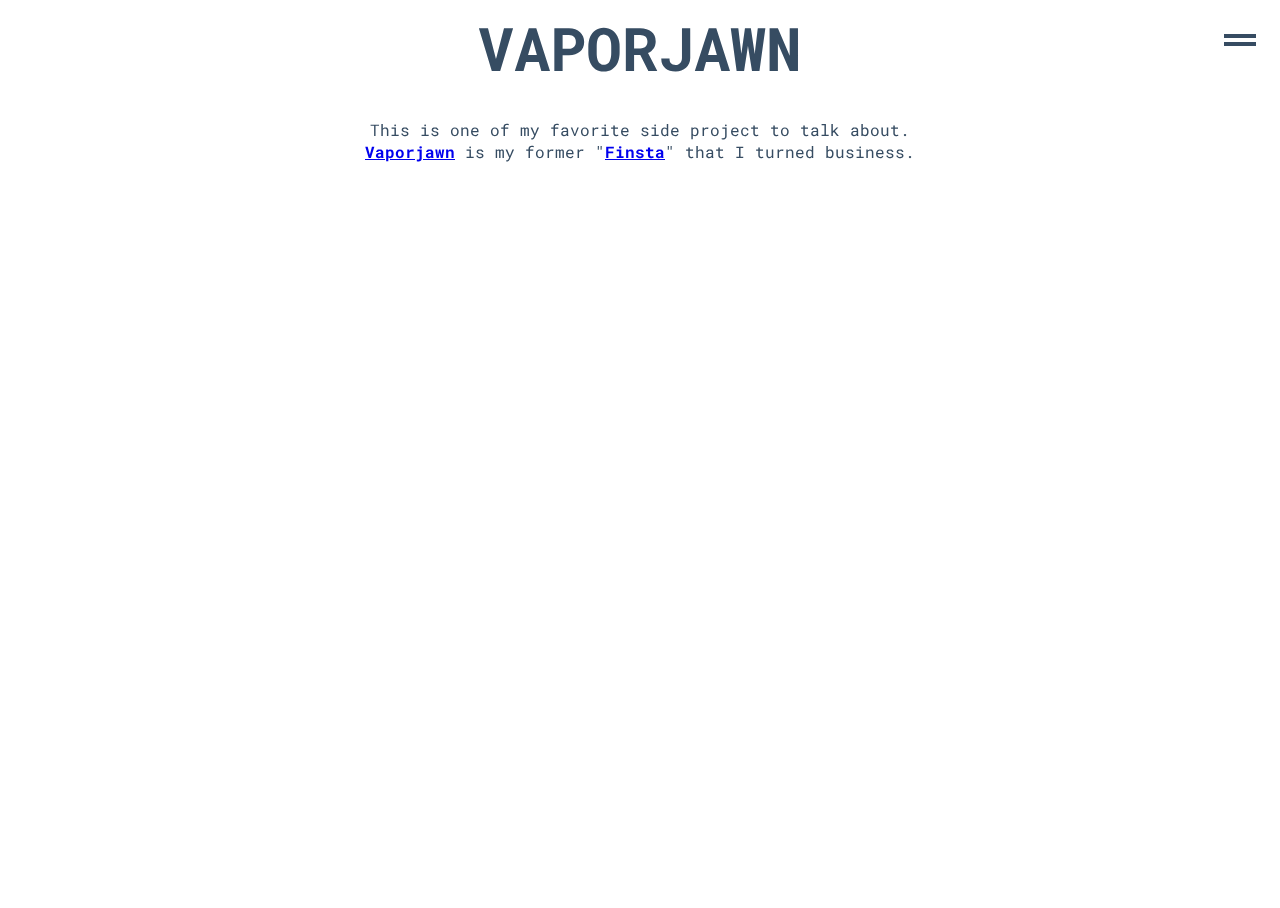
==== index.html @ baebf27e "initial changes" ====
<!DOCTYPE html>
<html>
    <head>
        <meta charset="utf-8">
        <title>VAPORJAWN</title>
        <meta name="description" content="Victor Williams Website. Also known as Vaporjawn">
        <meta name="keywords" content="Victor Williams,Victor,Williams,web,designer,developer,software,engineer,Temple University,SSBM,Vaporjawn,vaporglow">

        <!-- CSS Files -->
        <link rel="stylesheet" type="text/css" href="./CSS/video.css">
        <link rel="stylesheet" type="text/css" href="./CSS/main.css">
        <link rel="stylesheet" type="text/css" href="./CSS/navbar.css">
        <!-- JavaScript Files -->
        <script src="https://stackpath.bootstrapcdn.com/bootstrap/4.5.0/js/bootstrap.min.js"></script> 
        <script src="./JS/main.js"></script>
        <script>initBackground();</script>
        <!-- Icons (dead game lol)-->
        <link rel="apple-touch-icon" sizes="180x180" href="./assets/icons/apple-touch-icon.png">
        <link rel="icon" type="image/png" sizes="32x32" href="./assets/icons/favicon-32x32.png">
        <link rel="icon" type="image/png" sizes="16x16" href="./assets/icons/favicon-16x16.png">
        <link rel="manifest" href="./assets/icons/site.webmanifest">

    </head>
    <input type="checkbox" id="main-navigation-toggle" class="btn btn--close" title="Toggle main navigation" />
    <label for="main-navigation-toggle">
      <span></span>
    </label>
    <!-- NAVBAR -->
    <nav id="main-navigation" class="nav-main">
      <ul class="menu">
        <li class="menu__item">
          <a class="menu__link" href="#0">Home</a>
        </li>
        <li class="menu__item">
          <a class="menu__link" href="#0">About</a>
        </li>
        <li class="menu__item">
          <a class="menu__link" href="#0">Clients</a>
          <ul class="submenu">
            <li class="menu__item">
              <a class="menu__link" href="#0">Burger King</a>
            </li>
            <li class="menu__item">
              <a class="menu__link" href="#0">Southwest Airlines</a>
            </li>
            <li class="menu__item">
              <a class="menu__link" href="#0">Levi Strauss</a>
            </li>
          </ul>
        </li>
        <li class="menu__item">
          <a class="menu__link" href="#0">Services</a>
          <ul class="submenu">
            <li class="menu__item">
              <a class="menu__link" href="#0">Print Design</a>
            </li>
            <li class="menu__item">
              <a class="menu__link" href="#0">Web Design</a>
            </li>
            <li class="menu__item">
              <a class="menu__link" href="#0">Mobile App Development</a>
            </li>
          </ul>
        </li>
        <li class="menu__item">
          <a class="menu__link" href="#0">Contact</a>
        </li>
      </ul>
    </nav>
    
    <body>
        <div class="fullscreen-bg">
            <video loop muted autoplay class="fullscreen-bg__video">
              <source id="source" src="./assets/videos/1.mp4" type="video/mp4">
                <!-- i need to make a function that produces the string to create the video -->
            </video>
          </div>

          <!-- where the real body starts -->
          <h1>VAPORJAWN</h1>

          <p>This is one of my favorite side project to talk about.<br> <a href="https://instagram.com/vaporjawn" target="_blank">Vaporjawn</a> 
            is my former "<a href="https://www.dictionary.com/e/slang/finsta/#:~:text=A%20finsta%20is%20a%20secondary,have%20more%20heavily%20curated%20content." target="_blank">Finsta</a>"
            that I turned business.
            <br></p>

    </body>
    <footer>

    </footer>
</html>
---- CSS/video.css ----
/* Video BG CSS */
.fullscreen-bg {
    position: fixed;
    top: 0;
    right: 0;
    bottom: 0;
    left: 0;
    overflow: hidden;
    z-index: -100;
    max-width:100%;
    height:auto;
  }

  .fullscreen-bg__video {
    filter: blur(8px);
    position: absolute;
    top: 0;
    left: 0;
    width: 100%;
    height: 100%;
  }

  @media (min-aspect-ratio: 16/9) {
    .fullscreen-bg__video {
      height: 300%;
      top: -100%;
    }
  }

  @media (max-aspect-ratio: 16/9) {
    .fullscreen-bg__video {
      width: 300%;
      left: -100%;
    }
  }

  @media (max-width: 767px) {
    .fullscreen-bg__video {
      width:auto;
      height: 100%;
    }
  }
---- CSS/main.css ----
h1{
    margin: auto;
    text-align: center;
}
p{
    margin: auto;
    text-align: center;
}
---- CSS/navbar.css ----
@import url('https://fonts.googleapis.com/css?family=Rubik+Mono+One|Roboto+Mono:400,700&display=swap');
 :root {
	 --color-primary: #18181a;
	 --color-secondary: #75757c;
	 --color-dark: #364c62;
	 --color-light: #f5f5f5;
	 --font-family-primary: 'Roboto Mono', monospace;
	 --font-family-secondary: 'Rubik Mono One', sans-serif;
	 --td: 150ms;
	 --te: cubic-bezier(0.215, 0.61, 0.355, 1);
}
 html, body {
	 height: 100%;
}
 body {
	 color: var(--color-dark);
	 font-family: var(--font-family-primary);
	 overflow-x: hidden;
	 position: relative;
}
 h1 {
	 font-size: calc(1.5rem + 4vmin);
	 font-weight: 700;
	 margin-bottom: 2rem;
}
 p {
	 line-height: 1.4;
}
 a {
	 font-weight: 700;
}
 .page-container {
	 display: flex;
	 flex-direction: column;
	 min-height: 100vh;
	 justify-content: center;
	 margin: 0 auto;
	 max-width: 45rem;
	 padding: 1rem;
}
 .page-container > * + * {
	 margin-top: 1.5rem;
}
 .nav-main {
	 align-items: center;
	 display: flex;
	 height: 100%;
	 justify-content: center;
	 left: -100%;
	 position: fixed;
	 transition: left 0s calc(var(--td) * 2), transform 0s calc(var(--td) * 2);
	 width: 100%;
}
 .nav-main::before, .nav-main::after {
	 content: '';
	 background-color: var(--color-primary);
	 height: 50%;
	 left: 0;
	 position: absolute;
	 transform: translateX(-110%);
	 transform-origin: 0 50%;
	 transition: transform calc(var(--td) * 2) var(--td) var(--te);
	 width: 100%;
	 z-index: -100;
}
 .nav-main::before {
	 top: 0;
}
 .nav-main::after {
	 bottom: 0;
}
 .nav-main .menu__item {
	 opacity: 0;
	 transform: translateX(-1rem);
	 transition: opacity var(--td) var(--te), transform var(--td) var(--te);
}
 [id="main-navigation-toggle"] {
	 opacity: 0;
	 position: fixed;
	 top: -100%;
}
 [id="main-navigation-toggle"] ~ label {
	 cursor: pointer;
	 position: fixed;
	 right: 1rem;
	 top: 1rem;
	 z-index: 100;
}
 [id="main-navigation-toggle"] ~ label span {
	 display: block;
	 height: 2rem;
	 padding: 0.5rem;
	 position: relative;
	 transition: transform calc(var(--td) * 3) var(--te);
	 width: 2rem;
}
 [id="main-navigation-toggle"] ~ label span::before, [id="main-navigation-toggle"] ~ label span::after {
	 background-color: var(--color-dark);
	 bottom: 0;
	 content: '';
	 height: 4px;
	 left: 0;
	 margin: auto;
	 position: absolute;
	 right: 0;
	 transition: transform calc(var(--td) * 3) var(--te);
	 top: 0;
	 width: calc(100% - 1rem);
}
 [id="main-navigation-toggle"] ~ label span::before {
	 transform: rotate(0) translateY(-100%);
}
 [id="main-navigation-toggle"] ~ label span::after {
	 transform: rotate(0) translateY(100%);
}
 [id="main-navigation-toggle"]:checked ~ label span {
	 transform: rotate(1turn);
}
 [id="main-navigation-toggle"]:checked ~ label span::before {
	 transform: rotate(45deg);
}
 [id="main-navigation-toggle"]:checked ~ label span::after {
	 transform: rotate(-45deg);
}
 [id="main-navigation-toggle"]:checked ~ .nav-main {
	 left: 0;
	 transition: transform 0s;
}
 [id="main-navigation-toggle"]:checked ~ .nav-main::before, [id="main-navigation-toggle"]:checked ~ .nav-main::after {
	 transform: translateX(0);
	 transition-delay: 0s;
}
 [id="main-navigation-toggle"]:checked ~ .nav-main::after {
	 transition-delay: calc(var(--td) / 2);
}
 [id="main-navigation-toggle"]:checked ~ .nav-main .menu__item {
	 opacity: 1;
	 transform: translateX(0);
	 transition: opacity calc(var(--td) * 2) var(--te), transform calc(var(--td) * 2) var(--te);
}
 [id="main-navigation-toggle"]:checked ~ .nav-main .menu__item:nth-child(1) {
	 transition-delay: calc(var(--td) * 2 * (1 * 0.25));
	 z-index: -1;
}
 [id="main-navigation-toggle"]:checked ~ .nav-main .menu__item:nth-child(2) {
	 transition-delay: calc(var(--td) * 2 * (2 * 0.25));
	 z-index: -2;
}
 [id="main-navigation-toggle"]:checked ~ .nav-main .menu__item:nth-child(3) {
	 transition-delay: calc(var(--td) * 2 * (3 * 0.25));
	 z-index: -3;
}
 [id="main-navigation-toggle"]:checked ~ .nav-main .menu__item:nth-child(4) {
	 transition-delay: calc(var(--td) * 2 * (4 * 0.25));
	 z-index: -4;
}
 [id="main-navigation-toggle"]:checked ~ .nav-main .menu__item:nth-child(5) {
	 transition-delay: calc(var(--td) * 2 * (5 * 0.25));
	 z-index: -5;
}
 .menu {
	 position: relative;
	 text-align: center;
	 z-index: 1;
}
 .menu > .menu__item {
	 font-family: var(--font-family-secondary);
	 font-size: 10vmin;
}
 .submenu {
	 left: 0;
	 opacity: 0;
	 position: absolute;
	 transform: translateY(-10%);
	 top: 100%;
	 width: 100%;
	 visibility: hidden;
	 z-index: 2;
}
 .submenu .menu__item {
	 font-family: var(--font-family-primary);
	 font-size: 3.5vmin;
	 width: 100%;
}
 .submenu .menu__link {
	 color: var(--color-secondary);
	 text-shadow: 1px 1px 0 var(--color-primary), 2px 2px 0 var(--color-primary);
}
 .submenu .menu__link::before, .submenu .menu__link::after {
	 display: none;
}
 .menu__item {
	 display: block;
	 position: relative;
}
 .menu__item:hover .menu__link::before, .menu__item:hover .menu__link::after {
	 animation: blink 1s var(--td) steps(1, end) forwards infinite;
	 transform: translateX(calc(100% - 0.5rem));
	 transition-duration: calc(var(--td) * 3);
}
 .menu__item:hover .menu__link::after {
	 transition-delay: calc(var(--td) / 2);
}
 .menu__item:hover .submenu {
	 opacity: 1;
	 transform: translateY(0);
	 transition: transform calc(var(--td) * 2) calc(var(--td) * 3) var(--te), opacity calc(var(--td) * 2) calc(var(--td) * 3) var(--te), visibility 0s calc(var(--td) * 3);
	 visibility: visible;
}
 .menu__link {
	 color: var(--color-dark);
	 display: inline-block;
	 font-weight: normal;
	 overflow: hidden;
	 padding: 0.5rem 1rem 0.125rem;
	 position: relative;
	 text-decoration: none;
	 transition: color var(--td) var(--te), opacity var(--td) var(--te), transform var(--td) var(--te);
	 z-index: 1;
}
 .menu__link::before, .menu__link::after {
	 content: '';
	 background-color: var(--color-light);
	 height: 50%;
	 left: 0;
	 position: absolute;
	 transform: translateX(-110%);
	 transform-origin: 0 50%;
	 transition: transform 0s var(--te);
	 width: 100%;
	 z-index: -1;
}
 .menu__link::before {
	 top: 0;
}
 .menu__link::after {
	 bottom: 0;
}
 .menu:not(:focus-within):not(:hover) .menu__item .menu__link {
	 opacity: 1;
	 transform: translate(0, 0);
}
 .menu__item {
	 --pull: 30%;
}
 .menu__item .menu__link {
	 opacity: 0.25;
	 transition-duration: calc(var(--td) * 3);
	 transform: translate(0, calc(var(--pull) * -1));
}
 .menu__item .submenu .menu__link {
	 opacity: 1;
}
 .menu__item:hover > .menu__link {
	 color: var(--color-secondary);
	 opacity: 1;
	 transform: translate(0, 0);
}
 .menu__item:hover > .menu__link:hover {
	 color: var(--color-light);
	 transition-delay: 0s;
}
 .menu__item:hover ~ .menu__item > .menu__link {
	 transition-duration: calc(var(--td) * 3);
	 transform: translate(0, var(--pull));
}
 @keyframes blink {
	 50%, 100% {
		 opacity: 0;
	}
}
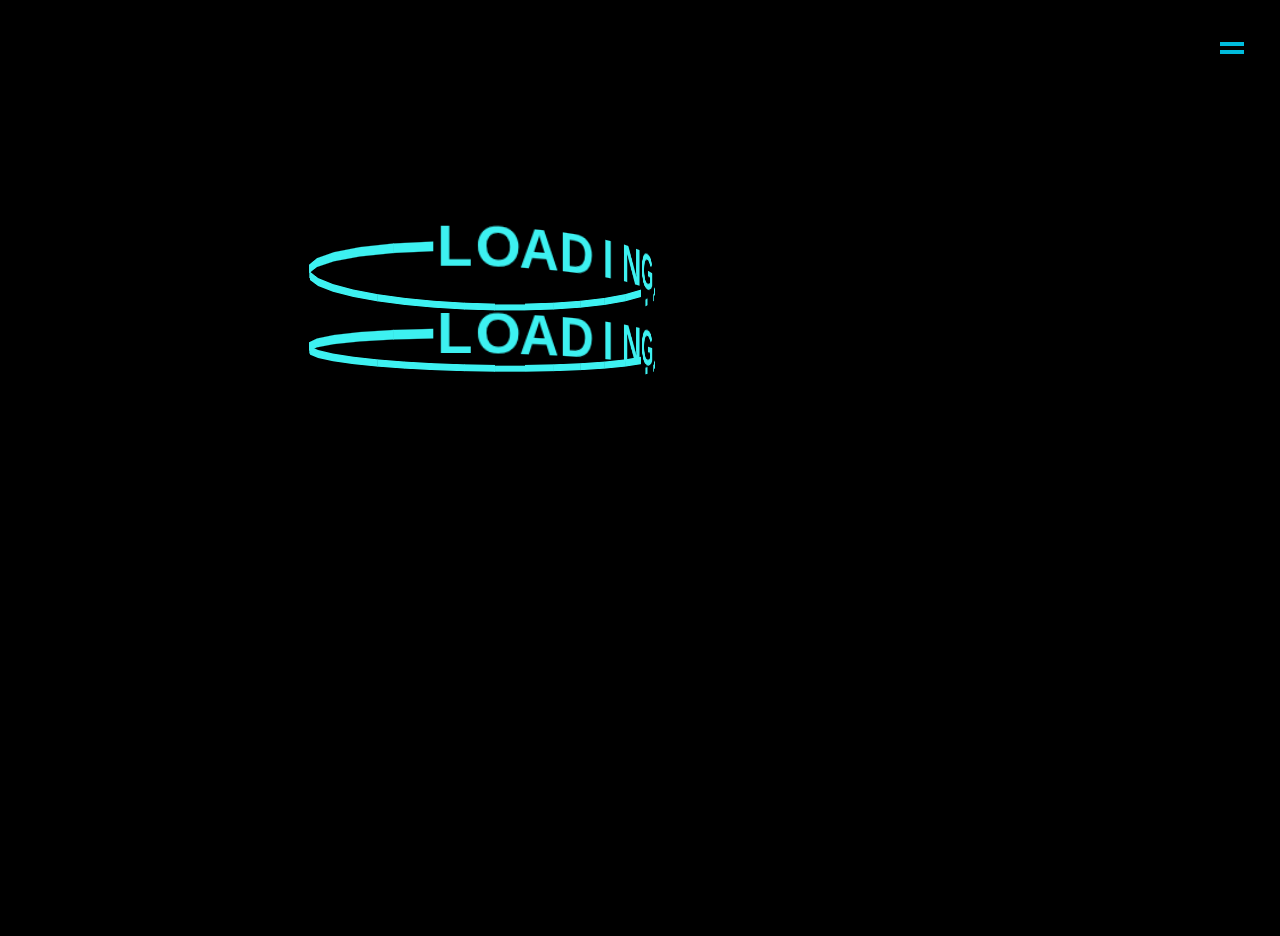
==== commit 9dd3c734: "the loading screen finally works" ====
--- a/index.html
+++ b/index.html
@@ -10,10 +10,11 @@
         <link rel="stylesheet" type="text/css" href="./CSS/video.css">
         <link rel="stylesheet" type="text/css" href="./CSS/main.css">
         <link rel="stylesheet" type="text/css" href="./CSS/navbar.css">
+        <link rel="stylesheet" type="text/css" href="./CSS/button.css">
+        <link rel="stylesheet" type="text/css" href="./CSS/preloader.css">
         <!-- JavaScript Files -->
         <script src="https://stackpath.bootstrapcdn.com/bootstrap/4.5.0/js/bootstrap.min.js"></script> 
         <script src="./JS/main.js"></script>
-        <script>initBackground();</script>
         <!-- Icons (dead game lol)-->
         <link rel="apple-touch-icon" sizes="180x180" href="./assets/icons/apple-touch-icon.png">
         <link rel="icon" type="image/png" sizes="32x32" href="./assets/icons/favicon-32x32.png">
@@ -25,6 +26,74 @@
     <label for="main-navigation-toggle">
       <span></span>
     </label>
+    <!-- LOADING SCREEN -->
+    <div class="preloader" id="preloader" style="display: block;">
+      <div class="preloader__ring">
+        <div class="preloader__sector">L</div>
+        <div class="preloader__sector">o</div>
+        <div class="preloader__sector">a</div>
+        <div class="preloader__sector">d</div>
+        <div class="preloader__sector">i</div>
+        <div class="preloader__sector">n</div>
+        <div class="preloader__sector">g</div>
+        <div class="preloader__sector">.</div>
+        <div class="preloader__sector">.</div>
+        <div class="preloader__sector">.</div>
+        <div class="preloader__sector"></div>
+        <div class="preloader__sector"></div>
+        <div class="preloader__sector"></div>
+        <div class="preloader__sector"></div>
+        <div class="preloader__sector"></div>
+        <div class="preloader__sector"></div>
+        <div class="preloader__sector"></div>
+        <div class="preloader__sector"></div>
+        <div class="preloader__sector"></div>
+        <div class="preloader__sector"></div>
+        <div class="preloader__sector"></div>
+        <div class="preloader__sector"></div>
+        <div class="preloader__sector"></div>
+        <div class="preloader__sector"></div>
+        <div class="preloader__sector"></div>
+        <div class="preloader__sector"></div>
+        <div class="preloader__sector"></div>
+        <div class="preloader__sector"></div>
+        <div class="preloader__sector"></div>
+        <div class="preloader__sector"></div>
+      </div>
+      <div class="preloader__ring">
+        <div class="preloader__sector">L</div>
+        <div class="preloader__sector">o</div>
+        <div class="preloader__sector">a</div>
+        <div class="preloader__sector">d</div>
+        <div class="preloader__sector">i</div>
+        <div class="preloader__sector">n</div>
+        <div class="preloader__sector">g</div>
+        <div class="preloader__sector">.</div>
+        <div class="preloader__sector">.</div>
+        <div class="preloader__sector">.</div>
+        <div class="preloader__sector"></div>
+        <div class="preloader__sector"></div>
+        <div class="preloader__sector"></div>
+        <div class="preloader__sector"></div>
+        <div class="preloader__sector"></div>
+        <div class="preloader__sector"></div>
+        <div class="preloader__sector"></div>
+        <div class="preloader__sector"></div>
+        <div class="preloader__sector"></div>
+        <div class="preloader__sector"></div>
+        <div class="preloader__sector"></div>
+        <div class="preloader__sector"></div>
+        <div class="preloader__sector"></div>
+        <div class="preloader__sector"></div>
+        <div class="preloader__sector"></div>
+        <div class="preloader__sector"></div>
+        <div class="preloader__sector"></div>
+        <div class="preloader__sector"></div>
+        <div class="preloader__sector"></div>
+        <div class="preloader__sector"></div>
+      </div>
+    </div>
+
     <!-- NAVBAR -->
     <nav id="main-navigation" class="nav-main">
       <ul class="menu">
@@ -67,23 +136,70 @@
         </li>
       </ul>
     </nav>
-    
-    <body>
-        <div class="fullscreen-bg">
+
+    <body id="body">
+
+        <div class="fullscreen-bg" id="fullscreen-bg" style="display: none;">
             <video loop muted autoplay class="fullscreen-bg__video">
               <source id="source" src="./assets/videos/1.mp4" type="video/mp4">
                 <!-- i need to make a function that produces the string to create the video -->
             </video>
           </div>
+          <script>initBackground();</script>
+      
+<!--           
+<div class="container">
+  <div class="text-container"><span class="text">VAPORJAWN
+      <div class="icon--container">
+        <svg class="icon star">
+          <use xlink:href="#star"></use>
+        </svg>
+        <svg class="icon star">
+          <use xlink:href="#star"></use>
+        </svg>
+        <svg class="icon star">
+          <use xlink:href="#star"></use>
+        </svg>
+        <svg class="icon star">
+          <use xlink:href="#star"></use>
+        </svg>
+      </div></span><span class="text">VAPORJAWN</span><span class="text">VAPORJAWN</span><span class="text">VAPORJAWN</span><span class="text">VAPORJAWN</span><span class="text">VAPORJAWN</span><span class="text">VAPORJAWN</span>
+  </div>
+  <div class="shadow-container"><span class="text shadow">VAPORJAWN
+      <div class="icon--container">
+        <svg class="icon star">
+          <use xlink:href="#star"></use>
+        </svg>
+        <svg class="icon star">
+          <use xlink:href="#star"></use>
+        </svg>
+        <svg class="icon star">
+          <use xlink:href="#star"></use>
+        </svg>
+        <svg class="icon star">
+          <use xlink:href="#star"></use>
+        </svg>
+      </div></span><span class="text shadow">VAPORJAWN</span><span class="text shadow">VAPORJAWN</span><span class="text shadow">VAPORJAWN</span><span class="text shadow">VAPORJAWN</span><span class="text shadow">VAPORJAWN</span><span class="text shadow">VAPORJAWN</span>
+  </div>
+</div>
+<svg class="icons">
+  <symbol id="star" viewbox="0 0 296.789 296.789">
+    <path d="m 128.07699,246.6702 16.62278,44.87778 c 0.62488,1.68958 2.24042,2.81007 4.04647,2.81007 1.80605,0 3.42159,-1.12049 4.04646,-2.81007 l 16.62278,-44.87778 c 13.45522,-36.3312 42.2174,-64.97071 78.70166,-78.36601 l 45.06998,-16.55188 c 1.69428,-0.62221 2.81958,-2.23087 2.81958,-4.02922 0,-1.79835 -1.1253,-3.40699 -2.81958,-4.0292 l -45.07253,-16.5519 C 211.63034,113.74417 182.86815,85.107178 169.41548,48.778514 L 152.7927,3.900743 c -0.62487,-1.6870583 -2.24041,-2.8075483 -4.04646,-2.8075483 -1.80605,0 -3.42159,1.12049 -4.04647,2.8075483 L 128.07699,48.778514 C 114.62179,85.107178 85.862143,113.74417 49.375346,127.14199 l -45.0725171,16.5519 c -1.694284,0.62221 -2.819573,2.23085 -2.819573,4.0292 0,1.79835 1.125289,3.40701 2.819573,4.02922 l 45.0699771,16.55188 c 36.486798,13.3953 65.248984,42.03228 78.704184,78.36601 z"></path>
+  </symbol>
+</svg>
+<div class="support"><a href="https://twitter.com/DevLoop01" target="_blank"><i class="fab fa-twitter-square">   </i></a><a href="https://codepen.io/dev_loop/" target="_blank"><i class="fab fa-codepen"></i></a></div> -->
 
           <!-- where the real body starts -->
-          <h1>VAPORJAWN</h1>
-
-          <p>This is one of my favorite side project to talk about.<br> <a href="https://instagram.com/vaporjawn" target="_blank">Vaporjawn</a> 
-            is my former "<a href="https://www.dictionary.com/e/slang/finsta/#:~:text=A%20finsta%20is%20a%20secondary,have%20more%20heavily%20curated%20content." target="_blank">Finsta</a>"
-            that I turned business.
-            <br></p>
-
+          <div id='realBody' class='content'>
+            <h1>VAPORJAWN</h1>
+
+            <p>This is one of my favorite side projects to talk about.<br> <a href="https://instagram.com/vaporjawn" target="_blank">Vaporjawn</a> 
+              is my former "<a href="https://www.dictionary.com/e/slang/finsta/#:~:text=A%20finsta%20is%20a%20secondary,have%20more%20heavily%20curated%20content." target="_blank">Finsta</a>"
+              that I turned business.
+              <br></p>
+  
+            <button class="btn">hi</button>
+          </div>
     </body>
     <footer>
 
--- a/CSS/video.css
+++ b/CSS/video.css
@@ -12,7 +12,8 @@
   }
 
   .fullscreen-bg__video {
-    filter: blur(8px);
+    /* It's preventing the video from loading correctly */
+    /* filter: blur(8px); */
     position: absolute;
     top: 0;
     left: 0;
--- a/CSS/main.css
+++ b/CSS/main.css
@@ -5,4 +5,10 @@
 p{
     margin: auto;
     text-align: center;
+}
+.content{
+    display: none;
+}
+.preloader{
+    display: block;
 }--- a/CSS/navbar.css
+++ b/CSS/navbar.css
@@ -2,8 +2,8 @@
  :root {
 	 --color-primary: #18181a;
 	 --color-secondary: #75757c;
-	 --color-dark: #364c62;
-	 --color-light: #f5f5f5;
+	 --color-dark: #00bcdd;
+	 --color-light: #ff00ff;
 	 --font-family-primary: 'Roboto Mono', monospace;
 	 --font-family-secondary: 'Rubik Mono One', sans-serif;
 	 --td: 150ms;
--- a/CSS/button.css
+++ b/CSS/button.css
@@ -0,0 +1,74 @@
+/* main commands:
+    btn (clear one)
+    btn-cta (colorful one)
+    btn-cta bg (black and white one)
+     */
+@import url("https://fonts.googleapis.com/css?family=Inconsolata");
+html, body {
+  font-family: "Inconsolata", monospace;
+  font-size: 1.13em;
+  font-weight: bold;
+}
+
+.container {
+  display: flex;
+  align-content: center;
+  justify-content: center;
+  height: 100vh;
+}
+
+.btn {
+  color: #101832;
+  cursor: pointer;
+  display: inline-block;
+  letter-spacing: 0.075em;
+  padding: 0.8em 1em;
+  margin: auto 2em;
+  position: relative;
+  align-self: center;
+  text-transform: uppercase;
+  border: 3px #00bcdd solid;
+  border-image: linear-gradient(45deg, #00bcdd 0%, #ff00ff 100%);
+  border-image-slice: 1 1 0 0;
+  z-index: 1;
+  box-shadow: -0.5em 0.5em rgba(16, 24, 50, 0);
+  transform-origin: left bottom;
+  -webkit-transition: all 200ms ease-in-out;
+  -moz-transition: all 200ms ease-in-out;
+  -o-transition: all 200ms ease-in-out;
+  transition: all 200ms ease-in-out;
+}
+.btn:before, .btn:after {
+  border: 3px #00bcdd solid;
+  content: "";
+  display: block;
+  position: absolute;
+  z-index: -1;
+}
+.btn:before {
+  border-image: linear-gradient(45deg, #00bcdd 0%, #0097dd 100%);
+  border-image-slice: 1 1 0 1;
+  left: -0.59em;
+  top: 0.15em;
+  width: 0.31em;
+  height: 100%;
+  transform: skewY(-45deg);
+}
+.btn:after {
+  border-image: linear-gradient(45deg, #00bcdd 0%, #ff00ff 100%);
+  border-image-slice: 1 1 1 0;
+  bottom: -0.61em;
+  right: 0.16em;
+  width: 100%;
+  height: 0.31em;
+  transform: skewX(-45deg);
+}
+.btn:hover {
+  background-color: white;
+  background-size: 90%;
+  transform: translate(0.5em, -0.5em);
+  box-shadow: -1em 1em 0.15em rgba(16, 24, 50, 0.1);
+}
+.btn:hover .cta {
+  background-color: #00bcdd;
+}--- a/CSS/preloader.css
+++ b/CSS/preloader.css
@@ -0,0 +1,178 @@
+* {
+    border: 0;
+    box-sizing: border-box;
+    margin: 0;
+    padding: 0;
+    z-index: -1;
+  }
+  
+  :root {
+    font-size: calc(16px + (24 - 16)*(100vw - 320px)/ (1280 - 320));
+    z-index: -1;
+    position:relative 
+    }
+  
+  body, .preloader {
+    display: flex;
+  }
+  
+  body {
+    background: #000;
+    background-size: cover;
+    z-index: -1;
+    color: #3df1f1;
+    font: 1em Dosis, sans-serif;
+    height: 100vh;
+    line-height: 1.5;
+    perspective: 40em;
+  }
+  
+  .preloader {
+    animation: tiltSpin 8s linear infinite;
+    flex-direction: column;
+    justify-content: center;
+    align-items: center;
+    margin: auto;
+    width: 17em;
+    height: 17em;
+  }
+  .preloader, .preloader__ring {
+    transform-style: preserve-3d;
+  }
+  .preloader__ring {
+    animation-name: spin;
+    animation-duration: 4s;
+    animation-timing-function: inherit;
+    animation-iteration-count: inherit;
+    font-size: 2em;
+    position: relative;
+    height: 3rem;
+    width: 1.5rem;
+  }
+  .preloader__ring:nth-child(even) {
+    animation-direction: reverse;
+  }
+  .preloader__sector {
+    font-weight: 600;
+    position: absolute;
+    top: 0;
+    left: 0;
+    text-align: center;
+    text-transform: uppercase;
+    transform: translateZ(7rem);
+  }
+  .preloader__sector, .preloader__sector:empty:before {
+    display: inline-block;
+    width: 100%;
+    height: 100%;
+  }
+  .preloader__sector:empty:before {
+    background: linear-gradient(transparent 45%, currentColor 45% 55%, transparent 55%);
+    content: "";
+  }
+  .preloader__sector:nth-child(2) {
+    transform: rotateY(12deg) translateZ(7rem);
+  }
+  .preloader__sector:nth-child(3) {
+    transform: rotateY(24deg) translateZ(7rem);
+  }
+  .preloader__sector:nth-child(4) {
+    transform: rotateY(36deg) translateZ(7rem);
+  }
+  .preloader__sector:nth-child(5) {
+    transform: rotateY(48deg) translateZ(7rem);
+  }
+  .preloader__sector:nth-child(6) {
+    transform: rotateY(60deg) translateZ(7rem);
+  }
+  .preloader__sector:nth-child(7) {
+    transform: rotateY(72deg) translateZ(7rem);
+  }
+  .preloader__sector:nth-child(8) {
+    transform: rotateY(84deg) translateZ(7rem);
+  }
+  .preloader__sector:nth-child(9) {
+    transform: rotateY(96deg) translateZ(7rem);
+  }
+  .preloader__sector:nth-child(10) {
+    transform: rotateY(108deg) translateZ(7rem);
+  }
+  .preloader__sector:nth-child(11) {
+    transform: rotateY(120deg) translateZ(7rem);
+  }
+  .preloader__sector:nth-child(12) {
+    transform: rotateY(132deg) translateZ(7rem);
+  }
+  .preloader__sector:nth-child(13) {
+    transform: rotateY(144deg) translateZ(7rem);
+  }
+  .preloader__sector:nth-child(14) {
+    transform: rotateY(156deg) translateZ(7rem);
+  }
+  .preloader__sector:nth-child(15) {
+    transform: rotateY(168deg) translateZ(7rem);
+  }
+  .preloader__sector:nth-child(16) {
+    transform: rotateY(180deg) translateZ(7rem);
+  }
+  .preloader__sector:nth-child(17) {
+    transform: rotateY(192deg) translateZ(7rem);
+  }
+  .preloader__sector:nth-child(18) {
+    transform: rotateY(204deg) translateZ(7rem);
+  }
+  .preloader__sector:nth-child(19) {
+    transform: rotateY(216deg) translateZ(7rem);
+  }
+  .preloader__sector:nth-child(20) {
+    transform: rotateY(228deg) translateZ(7rem);
+  }
+  .preloader__sector:nth-child(21) {
+    transform: rotateY(240deg) translateZ(7rem);
+  }
+  .preloader__sector:nth-child(22) {
+    transform: rotateY(252deg) translateZ(7rem);
+  }
+  .preloader__sector:nth-child(23) {
+    transform: rotateY(264deg) translateZ(7rem);
+  }
+  .preloader__sector:nth-child(24) {
+    transform: rotateY(276deg) translateZ(7rem);
+  }
+  .preloader__sector:nth-child(25) {
+    transform: rotateY(288deg) translateZ(7rem);
+  }
+  .preloader__sector:nth-child(26) {
+    transform: rotateY(300deg) translateZ(7rem);
+  }
+  .preloader__sector:nth-child(27) {
+    transform: rotateY(312deg) translateZ(7rem);
+  }
+  .preloader__sector:nth-child(28) {
+    transform: rotateY(324deg) translateZ(7rem);
+  }
+  .preloader__sector:nth-child(29) {
+    transform: rotateY(336deg) translateZ(7rem);
+  }
+  .preloader__sector:nth-child(30) {
+    transform: rotateY(348deg) translateZ(7rem);
+  }
+  
+  /* Animations */
+  @keyframes tiltSpin {
+    from {
+      transform: rotateY(0) rotateX(30deg);
+    }
+    to {
+      transform: rotateY(1turn) rotateX(30deg);
+    }
+  }
+  @keyframes spin {
+    from {
+      transform: rotateY(0);
+    }
+    to {
+      transform: rotateY(1turn);
+    }
+  }
+  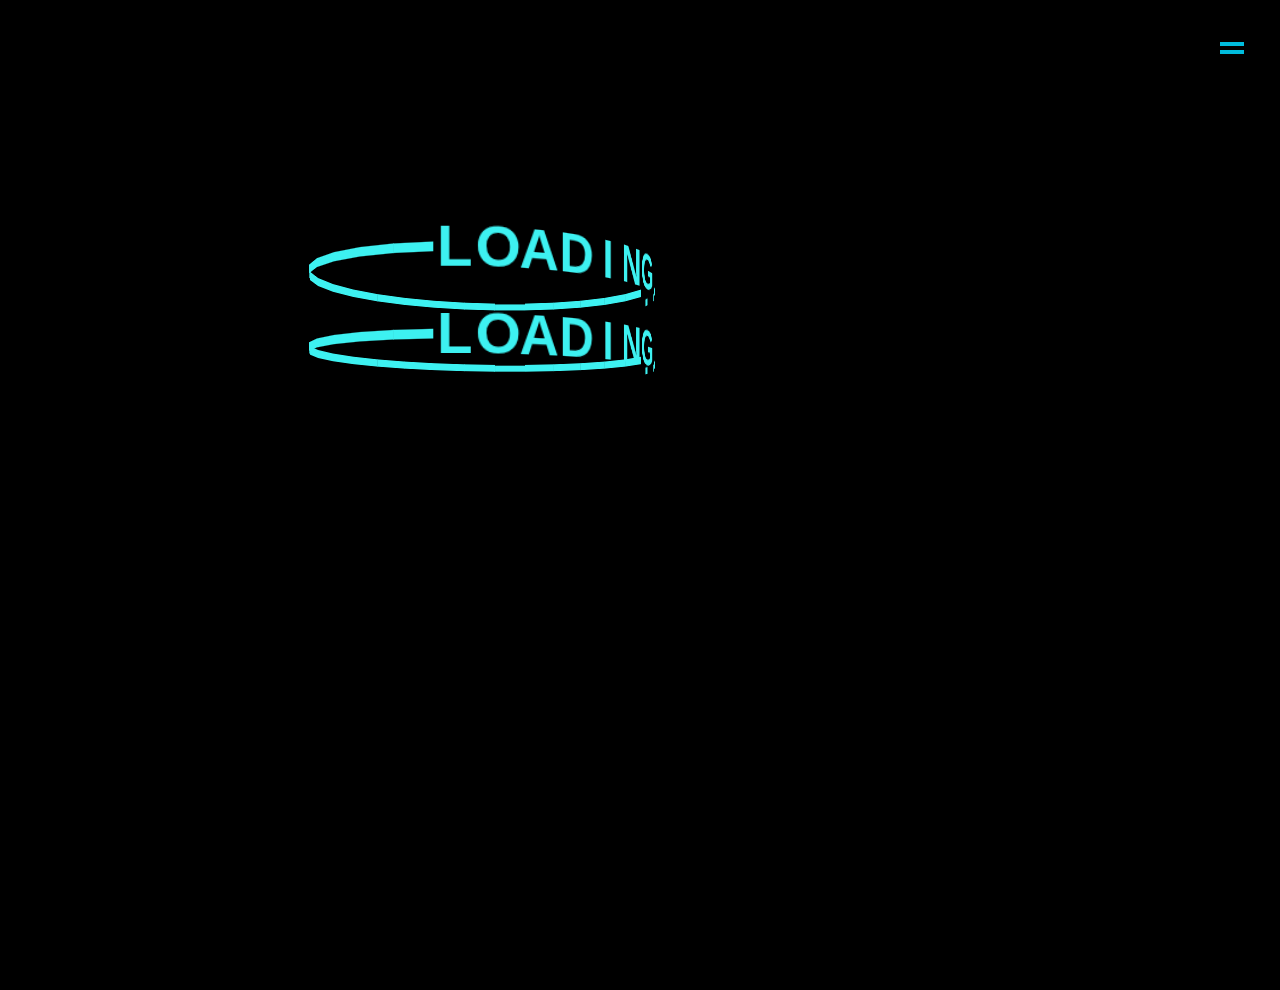
==== commit 62606892: "games added" ====
--- a/index.html
+++ b/index.html
@@ -127,7 +127,7 @@
               <a class="menu__link" href="#0">Web Design</a>
             </li>
             <li class="menu__item">
-              <a class="menu__link" href="#0">Mobile App Development</a>
+              <a class="menu__link" href="#0">Games</a>
             </li>
           </ul>
         </li>
--- a/CSS/navbar.css
+++ b/CSS/navbar.css
@@ -54,7 +54,7 @@
  .nav-main::before, .nav-main::after {
 	 content: '';
 	 background-color: var(--color-primary);
-	 height: 50%;
+	 height: 110%;
 	 left: 0;
 	 position: absolute;
 	 transform: translateX(-110%);
--- a/CSS/button.css
+++ b/CSS/button.css
@@ -30,7 +30,7 @@
   border: 3px #00bcdd solid;
   border-image: linear-gradient(45deg, #00bcdd 0%, #ff00ff 100%);
   border-image-slice: 1 1 0 0;
-  z-index: 1;
+  z-index: -1;
   box-shadow: -0.5em 0.5em rgba(16, 24, 50, 0);
   transform-origin: left bottom;
   -webkit-transition: all 200ms ease-in-out;
--- a/CSS/preloader.css
+++ b/CSS/preloader.css
@@ -3,7 +3,6 @@
     box-sizing: border-box;
     margin: 0;
     padding: 0;
-    z-index: -1;
   }
   
   :root {
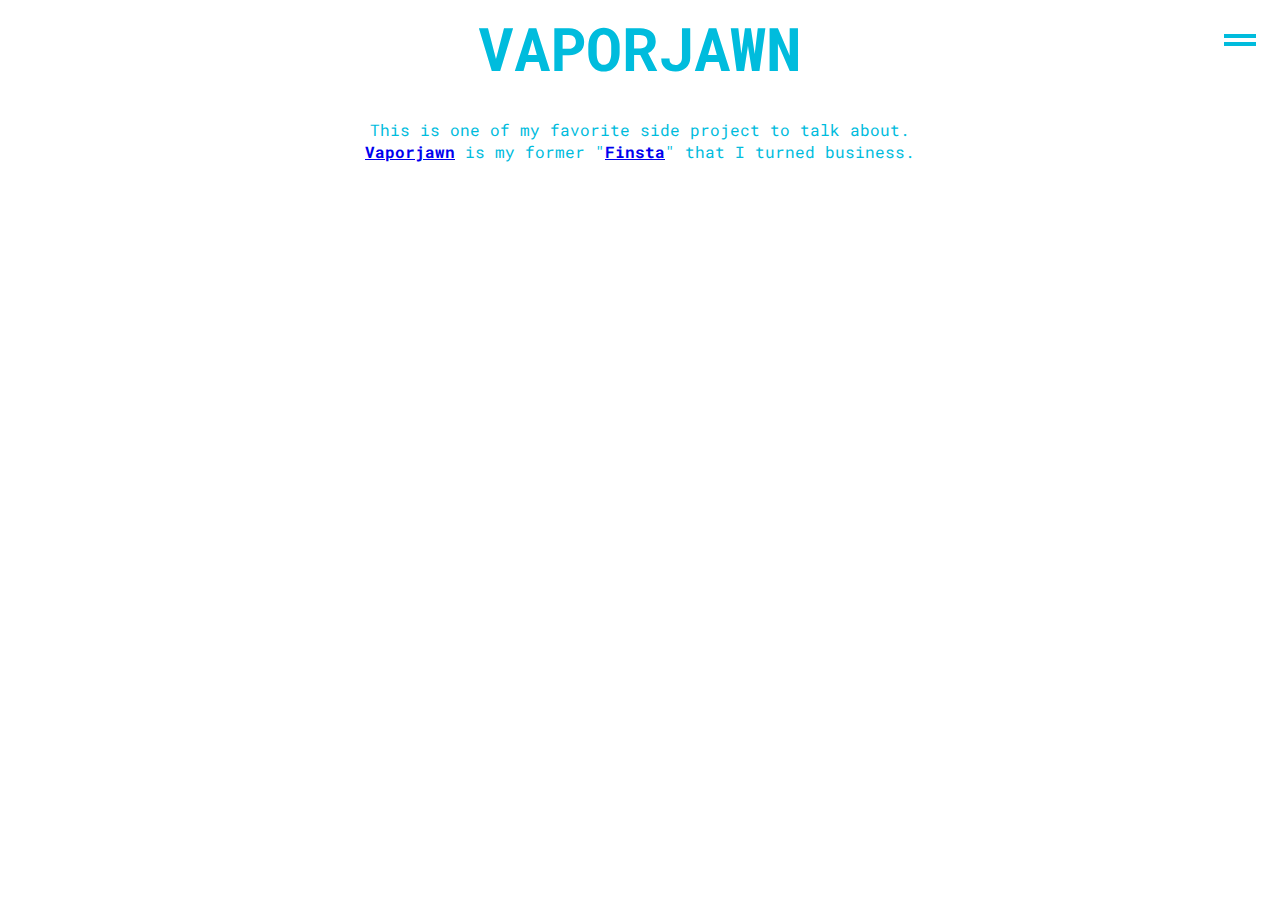
==== commit 871dbe35: "asset request" ====
--- a/index.html
+++ b/index.html
@@ -10,11 +10,10 @@
         <link rel="stylesheet" type="text/css" href="./CSS/video.css">
         <link rel="stylesheet" type="text/css" href="./CSS/main.css">
         <link rel="stylesheet" type="text/css" href="./CSS/navbar.css">
-        <link rel="stylesheet" type="text/css" href="./CSS/button.css">
-        <link rel="stylesheet" type="text/css" href="./CSS/preloader.css">
         <!-- JavaScript Files -->
         <script src="https://stackpath.bootstrapcdn.com/bootstrap/4.5.0/js/bootstrap.min.js"></script> 
         <script src="./JS/main.js"></script>
+        <script>initBackground();</script>
         <!-- Icons (dead game lol)-->
         <link rel="apple-touch-icon" sizes="180x180" href="./assets/icons/apple-touch-icon.png">
         <link rel="icon" type="image/png" sizes="32x32" href="./assets/icons/favicon-32x32.png">
@@ -26,76 +25,8 @@
     <label for="main-navigation-toggle">
       <span></span>
     </label>
-    <!-- LOADING SCREEN -->
-    <div class="preloader" id="preloader" style="display: block;">
-      <div class="preloader__ring">
-        <div class="preloader__sector">L</div>
-        <div class="preloader__sector">o</div>
-        <div class="preloader__sector">a</div>
-        <div class="preloader__sector">d</div>
-        <div class="preloader__sector">i</div>
-        <div class="preloader__sector">n</div>
-        <div class="preloader__sector">g</div>
-        <div class="preloader__sector">.</div>
-        <div class="preloader__sector">.</div>
-        <div class="preloader__sector">.</div>
-        <div class="preloader__sector"></div>
-        <div class="preloader__sector"></div>
-        <div class="preloader__sector"></div>
-        <div class="preloader__sector"></div>
-        <div class="preloader__sector"></div>
-        <div class="preloader__sector"></div>
-        <div class="preloader__sector"></div>
-        <div class="preloader__sector"></div>
-        <div class="preloader__sector"></div>
-        <div class="preloader__sector"></div>
-        <div class="preloader__sector"></div>
-        <div class="preloader__sector"></div>
-        <div class="preloader__sector"></div>
-        <div class="preloader__sector"></div>
-        <div class="preloader__sector"></div>
-        <div class="preloader__sector"></div>
-        <div class="preloader__sector"></div>
-        <div class="preloader__sector"></div>
-        <div class="preloader__sector"></div>
-        <div class="preloader__sector"></div>
-      </div>
-      <div class="preloader__ring">
-        <div class="preloader__sector">L</div>
-        <div class="preloader__sector">o</div>
-        <div class="preloader__sector">a</div>
-        <div class="preloader__sector">d</div>
-        <div class="preloader__sector">i</div>
-        <div class="preloader__sector">n</div>
-        <div class="preloader__sector">g</div>
-        <div class="preloader__sector">.</div>
-        <div class="preloader__sector">.</div>
-        <div class="preloader__sector">.</div>
-        <div class="preloader__sector"></div>
-        <div class="preloader__sector"></div>
-        <div class="preloader__sector"></div>
-        <div class="preloader__sector"></div>
-        <div class="preloader__sector"></div>
-        <div class="preloader__sector"></div>
-        <div class="preloader__sector"></div>
-        <div class="preloader__sector"></div>
-        <div class="preloader__sector"></div>
-        <div class="preloader__sector"></div>
-        <div class="preloader__sector"></div>
-        <div class="preloader__sector"></div>
-        <div class="preloader__sector"></div>
-        <div class="preloader__sector"></div>
-        <div class="preloader__sector"></div>
-        <div class="preloader__sector"></div>
-        <div class="preloader__sector"></div>
-        <div class="preloader__sector"></div>
-        <div class="preloader__sector"></div>
-        <div class="preloader__sector"></div>
-      </div>
-    </div>
-
     <!-- NAVBAR -->
-    <nav id="main-navigation" class="nav-main">
+    <!-- <nav id="main-navigation" class="nav-main">
       <ul class="menu">
         <li class="menu__item">
           <a class="menu__link" href="#0">Home</a>
@@ -127,7 +58,7 @@
               <a class="menu__link" href="#0">Web Design</a>
             </li>
             <li class="menu__item">
-              <a class="menu__link" href="#0">Games</a>
+              <a class="menu__link" href="#0">Mobile App Development</a>
             </li>
           </ul>
         </li>
@@ -136,6 +67,10 @@
         </li>
       </ul>
     </nav>
+    
+    <body>
+        <div class="fullscreen-bg">
+    </nav> -->
 
     <body id="body">
 
@@ -145,7 +80,7 @@
                 <!-- i need to make a function that produces the string to create the video -->
             </video>
           </div>
-          <script>initBackground();</script>
+          <script>initBackground(); assestRequest();</script>
       
 <!--           
 <div class="container">
@@ -190,16 +125,13 @@
 <div class="support"><a href="https://twitter.com/DevLoop01" target="_blank"><i class="fab fa-twitter-square">   </i></a><a href="https://codepen.io/dev_loop/" target="_blank"><i class="fab fa-codepen"></i></a></div> -->
 
           <!-- where the real body starts -->
-          <div id='realBody' class='content'>
-            <h1>VAPORJAWN</h1>
+          <h1>VAPORJAWN</h1>
 
-            <p>This is one of my favorite side projects to talk about.<br> <a href="https://instagram.com/vaporjawn" target="_blank">Vaporjawn</a> 
-              is my former "<a href="https://www.dictionary.com/e/slang/finsta/#:~:text=A%20finsta%20is%20a%20secondary,have%20more%20heavily%20curated%20content." target="_blank">Finsta</a>"
-              that I turned business.
-              <br></p>
-  
-            <button class="btn">hi</button>
-          </div>
+          <p>This is one of my favorite side project to talk about.<br> <a href="https://instagram.com/vaporjawn" target="_blank">Vaporjawn</a> 
+            is my former "<a href="https://www.dictionary.com/e/slang/finsta/#:~:text=A%20finsta%20is%20a%20secondary,have%20more%20heavily%20curated%20content." target="_blank">Finsta</a>"
+            that I turned business.
+            <br></p>
+
     </body>
     <footer>
 
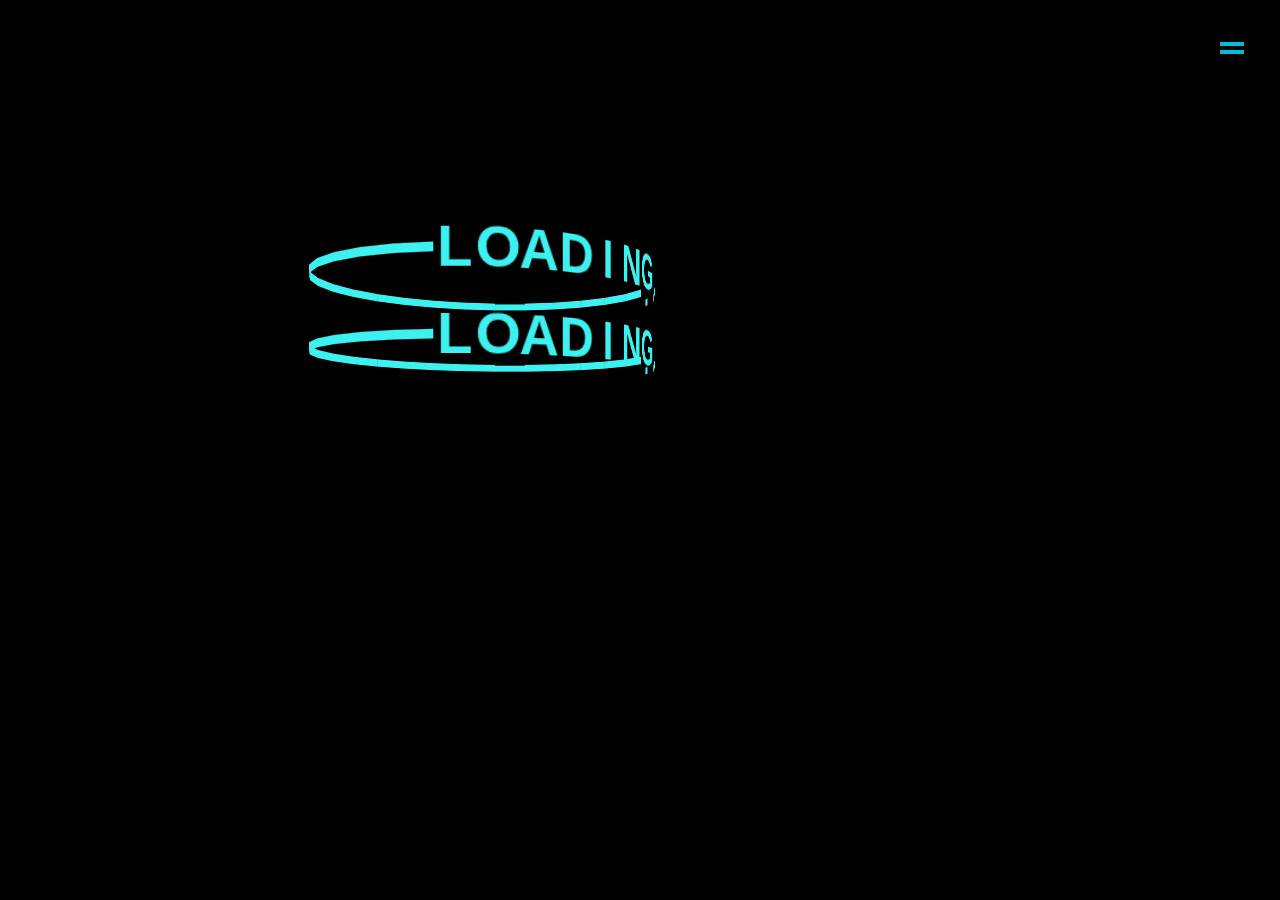
==== commit 8975b6fe: "Update index.html" ====
--- a/index.html
+++ b/index.html
@@ -10,10 +10,22 @@
         <link rel="stylesheet" type="text/css" href="./CSS/video.css">
         <link rel="stylesheet" type="text/css" href="./CSS/main.css">
         <link rel="stylesheet" type="text/css" href="./CSS/navbar.css">
+        <link rel="stylesheet" type="text/css" href="./CSS/button.css">
+        <link rel="stylesheet" type="text/css" href="./CSS/preloader.css">
+        <link rel="import" href="./HTML/Core/navbar.html">
+
         <!-- JavaScript Files -->
+        <script src="./JS/jquery-3.5.1.min.js"></script>
         <script src="https://stackpath.bootstrapcdn.com/bootstrap/4.5.0/js/bootstrap.min.js"></script> 
         <script src="./JS/main.js"></script>
-        <script>initBackground();</script>
+        <script src="/bower_components/webcomponents/webcomponentsjs/webcomponents-min.js"></script>
+
+        <!-- JQUERY -->
+        <script> 
+        $(function(){
+          $("#navbar").load("./HTML/Core/navbar.html"); 
+        });
+        </script> 
         <!-- Icons (dead game lol)-->
         <link rel="apple-touch-icon" sizes="180x180" href="./assets/icons/apple-touch-icon.png">
         <link rel="icon" type="image/png" sizes="32x32" href="./assets/icons/favicon-32x32.png">
@@ -25,52 +37,75 @@
     <label for="main-navigation-toggle">
       <span></span>
     </label>
-    <!-- NAVBAR -->
-    <!-- <nav id="main-navigation" class="nav-main">
-      <ul class="menu">
-        <li class="menu__item">
-          <a class="menu__link" href="#0">Home</a>
-        </li>
-        <li class="menu__item">
-          <a class="menu__link" href="#0">About</a>
-        </li>
-        <li class="menu__item">
-          <a class="menu__link" href="#0">Clients</a>
-          <ul class="submenu">
-            <li class="menu__item">
-              <a class="menu__link" href="#0">Burger King</a>
-            </li>
-            <li class="menu__item">
-              <a class="menu__link" href="#0">Southwest Airlines</a>
-            </li>
-            <li class="menu__item">
-              <a class="menu__link" href="#0">Levi Strauss</a>
-            </li>
-          </ul>
-        </li>
-        <li class="menu__item">
-          <a class="menu__link" href="#0">Services</a>
-          <ul class="submenu">
-            <li class="menu__item">
-              <a class="menu__link" href="#0">Print Design</a>
-            </li>
-            <li class="menu__item">
-              <a class="menu__link" href="#0">Web Design</a>
-            </li>
-            <li class="menu__item">
-              <a class="menu__link" href="#0">Mobile App Development</a>
-            </li>
-          </ul>
-        </li>
-        <li class="menu__item">
-          <a class="menu__link" href="#0">Contact</a>
-        </li>
-      </ul>
-    </nav>
-    
-    <body>
-        <div class="fullscreen-bg">
-    </nav> -->
+    <!-- LOADING SCREEN -->
+    <div class="preloader" id="preloader" style="display: block;">
+      <div class="preloader__ring">
+        <div class="preloader__sector">L</div>
+        <div class="preloader__sector">o</div>
+        <div class="preloader__sector">a</div>
+        <div class="preloader__sector">d</div>
+        <div class="preloader__sector">i</div>
+        <div class="preloader__sector">n</div>
+        <div class="preloader__sector">g</div>
+        <div class="preloader__sector">.</div>
+        <div class="preloader__sector">.</div>
+        <div class="preloader__sector">.</div>
+        <div class="preloader__sector"></div>
+        <div class="preloader__sector"></div>
+        <div class="preloader__sector"></div>
+        <div class="preloader__sector"></div>
+        <div class="preloader__sector"></div>
+        <div class="preloader__sector"></div>
+        <div class="preloader__sector"></div>
+        <div class="preloader__sector"></div>
+        <div class="preloader__sector"></div>
+        <div class="preloader__sector"></div>
+        <div class="preloader__sector"></div>
+        <div class="preloader__sector"></div>
+        <div class="preloader__sector"></div>
+        <div class="preloader__sector"></div>
+        <div class="preloader__sector"></div>
+        <div class="preloader__sector"></div>
+        <div class="preloader__sector"></div>
+        <div class="preloader__sector"></div>
+        <div class="preloader__sector"></div>
+        <div class="preloader__sector"></div>
+      </div>
+      <div class="preloader__ring">
+        <div class="preloader__sector">L</div>
+        <div class="preloader__sector">o</div>
+        <div class="preloader__sector">a</div>
+        <div class="preloader__sector">d</div>
+        <div class="preloader__sector">i</div>
+        <div class="preloader__sector">n</div>
+        <div class="preloader__sector">g</div>
+        <div class="preloader__sector">.</div>
+        <div class="preloader__sector">.</div>
+        <div class="preloader__sector">.</div>
+        <div class="preloader__sector"></div>
+        <div class="preloader__sector"></div>
+        <div class="preloader__sector"></div>
+        <div class="preloader__sector"></div>
+        <div class="preloader__sector"></div>
+        <div class="preloader__sector"></div>
+        <div class="preloader__sector"></div>
+        <div class="preloader__sector"></div>
+        <div class="preloader__sector"></div>
+        <div class="preloader__sector"></div>
+        <div class="preloader__sector"></div>
+        <div class="preloader__sector"></div>
+        <div class="preloader__sector"></div>
+        <div class="preloader__sector"></div>
+        <div class="preloader__sector"></div>
+        <div class="preloader__sector"></div>
+        <div class="preloader__sector"></div>
+        <div class="preloader__sector"></div>
+        <div class="preloader__sector"></div>
+        <div class="preloader__sector"></div>
+      </div>
+    </div>
+
+    <div include="navbar"></div>
 
     <body id="body">
 
@@ -80,7 +115,7 @@
                 <!-- i need to make a function that produces the string to create the video -->
             </video>
           </div>
-          <script>initBackground(); assestRequest();</script>
+          <script>initBackground(); supportsImports();</script>
       
 <!--           
 <div class="container">
@@ -125,13 +160,16 @@
 <div class="support"><a href="https://twitter.com/DevLoop01" target="_blank"><i class="fab fa-twitter-square">   </i></a><a href="https://codepen.io/dev_loop/" target="_blank"><i class="fab fa-codepen"></i></a></div> -->
 
           <!-- where the real body starts -->
-          <h1>VAPORJAWN</h1>
+          <div id='realBody' class='content'>
+            <h1>VAPORJAWN</h1>
 
-          <p>This is one of my favorite side project to talk about.<br> <a href="https://instagram.com/vaporjawn" target="_blank">Vaporjawn</a> 
-            is my former "<a href="https://www.dictionary.com/e/slang/finsta/#:~:text=A%20finsta%20is%20a%20secondary,have%20more%20heavily%20curated%20content." target="_blank">Finsta</a>"
-            that I turned business.
-            <br></p>
-
+            <p>This is one of my favorite side projects to talk about.<br> <a href="https://instagram.com/vaporjawn" target="_blank">Vaporjawn</a> 
+              is my former "<a href="https://www.dictionary.com/e/slang/finsta/#:~:text=A%20finsta%20is%20a%20secondary,have%20more%20heavily%20curated%20content." target="_blank">Finsta</a>"
+              that I turned business.
+              <br></p>
+  
+            <button class="btn">hi</button>
+          </div>
     </body>
     <footer>
 
--- a/CSS/button.css
+++ b/CSS/button.css
@@ -0,0 +1,74 @@
+/* main commands:
+    btn (clear one)
+    btn-cta (colorful one)
+    btn-cta bg (black and white one)
+     */
+@import url("https://fonts.googleapis.com/css?family=Inconsolata");
+html, body {
+  font-family: "Inconsolata", monospace;
+  font-size: 1.13em;
+  font-weight: bold;
+}
+
+.container {
+  display: flex;
+  align-content: center;
+  justify-content: center;
+  height: 100vh;
+}
+
+.btn {
+  color: #101832;
+  cursor: pointer;
+  display: inline-block;
+  letter-spacing: 0.075em;
+  padding: 0.8em 1em;
+  margin: auto 2em;
+  position: relative;
+  align-self: center;
+  text-transform: uppercase;
+  border: 3px #00bcdd solid;
+  border-image: linear-gradient(45deg, #00bcdd 0%, #ff00ff 100%);
+  border-image-slice: 1 1 0 0;
+  z-index: -1;
+  box-shadow: -0.5em 0.5em rgba(16, 24, 50, 0);
+  transform-origin: left bottom;
+  -webkit-transition: all 200ms ease-in-out;
+  -moz-transition: all 200ms ease-in-out;
+  -o-transition: all 200ms ease-in-out;
+  transition: all 200ms ease-in-out;
+}
+.btn:before, .btn:after {
+  border: 3px #00bcdd solid;
+  content: "";
+  display: block;
+  position: absolute;
+  z-index: -1;
+}
+.btn:before {
+  border-image: linear-gradient(45deg, #00bcdd 0%, #0097dd 100%);
+  border-image-slice: 1 1 0 1;
+  left: -0.59em;
+  top: 0.15em;
+  width: 0.31em;
+  height: 100%;
+  transform: skewY(-45deg);
+}
+.btn:after {
+  border-image: linear-gradient(45deg, #00bcdd 0%, #ff00ff 100%);
+  border-image-slice: 1 1 1 0;
+  bottom: -0.61em;
+  right: 0.16em;
+  width: 100%;
+  height: 0.31em;
+  transform: skewX(-45deg);
+}
+.btn:hover {
+  background-color: white;
+  background-size: 90%;
+  transform: translate(0.5em, -0.5em);
+  box-shadow: -1em 1em 0.15em rgba(16, 24, 50, 0.1);
+}
+.btn:hover .cta {
+  background-color: #00bcdd;
+}--- a/CSS/preloader.css
+++ b/CSS/preloader.css
@@ -0,0 +1,177 @@
+* {
+    border: 0;
+    box-sizing: border-box;
+    margin: 0;
+    padding: 0;
+  }
+  
+  :root {
+    font-size: calc(16px + (24 - 16)*(100vw - 320px)/ (1280 - 320));
+    z-index: -1;
+    position:relative 
+    }
+  
+  body, .preloader {
+    display: flex;
+  }
+  
+  body {
+    background: #000;
+    background-size: cover;
+    z-index: -1;
+    color: #3df1f1;
+    font: 1em Dosis, sans-serif;
+    height: 100vh;
+    line-height: 1.5;
+    perspective: 40em;
+  }
+  
+  .preloader {
+    animation: tiltSpin 8s linear infinite;
+    flex-direction: column;
+    justify-content: center;
+    align-items: center;
+    margin: auto;
+    width: 17em;
+    height: 17em;
+  }
+  .preloader, .preloader__ring {
+    transform-style: preserve-3d;
+  }
+  .preloader__ring {
+    animation-name: spin;
+    animation-duration: 4s;
+    animation-timing-function: inherit;
+    animation-iteration-count: inherit;
+    font-size: 2em;
+    position: relative;
+    height: 3rem;
+    width: 1.5rem;
+  }
+  .preloader__ring:nth-child(even) {
+    animation-direction: reverse;
+  }
+  .preloader__sector {
+    font-weight: 600;
+    position: absolute;
+    top: 0;
+    left: 0;
+    text-align: center;
+    text-transform: uppercase;
+    transform: translateZ(7rem);
+  }
+  .preloader__sector, .preloader__sector:empty:before {
+    display: inline-block;
+    width: 100%;
+    height: 100%;
+  }
+  .preloader__sector:empty:before {
+    background: linear-gradient(transparent 45%, currentColor 45% 55%, transparent 55%);
+    content: "";
+  }
+  .preloader__sector:nth-child(2) {
+    transform: rotateY(12deg) translateZ(7rem);
+  }
+  .preloader__sector:nth-child(3) {
+    transform: rotateY(24deg) translateZ(7rem);
+  }
+  .preloader__sector:nth-child(4) {
+    transform: rotateY(36deg) translateZ(7rem);
+  }
+  .preloader__sector:nth-child(5) {
+    transform: rotateY(48deg) translateZ(7rem);
+  }
+  .preloader__sector:nth-child(6) {
+    transform: rotateY(60deg) translateZ(7rem);
+  }
+  .preloader__sector:nth-child(7) {
+    transform: rotateY(72deg) translateZ(7rem);
+  }
+  .preloader__sector:nth-child(8) {
+    transform: rotateY(84deg) translateZ(7rem);
+  }
+  .preloader__sector:nth-child(9) {
+    transform: rotateY(96deg) translateZ(7rem);
+  }
+  .preloader__sector:nth-child(10) {
+    transform: rotateY(108deg) translateZ(7rem);
+  }
+  .preloader__sector:nth-child(11) {
+    transform: rotateY(120deg) translateZ(7rem);
+  }
+  .preloader__sector:nth-child(12) {
+    transform: rotateY(132deg) translateZ(7rem);
+  }
+  .preloader__sector:nth-child(13) {
+    transform: rotateY(144deg) translateZ(7rem);
+  }
+  .preloader__sector:nth-child(14) {
+    transform: rotateY(156deg) translateZ(7rem);
+  }
+  .preloader__sector:nth-child(15) {
+    transform: rotateY(168deg) translateZ(7rem);
+  }
+  .preloader__sector:nth-child(16) {
+    transform: rotateY(180deg) translateZ(7rem);
+  }
+  .preloader__sector:nth-child(17) {
+    transform: rotateY(192deg) translateZ(7rem);
+  }
+  .preloader__sector:nth-child(18) {
+    transform: rotateY(204deg) translateZ(7rem);
+  }
+  .preloader__sector:nth-child(19) {
+    transform: rotateY(216deg) translateZ(7rem);
+  }
+  .preloader__sector:nth-child(20) {
+    transform: rotateY(228deg) translateZ(7rem);
+  }
+  .preloader__sector:nth-child(21) {
+    transform: rotateY(240deg) translateZ(7rem);
+  }
+  .preloader__sector:nth-child(22) {
+    transform: rotateY(252deg) translateZ(7rem);
+  }
+  .preloader__sector:nth-child(23) {
+    transform: rotateY(264deg) translateZ(7rem);
+  }
+  .preloader__sector:nth-child(24) {
+    transform: rotateY(276deg) translateZ(7rem);
+  }
+  .preloader__sector:nth-child(25) {
+    transform: rotateY(288deg) translateZ(7rem);
+  }
+  .preloader__sector:nth-child(26) {
+    transform: rotateY(300deg) translateZ(7rem);
+  }
+  .preloader__sector:nth-child(27) {
+    transform: rotateY(312deg) translateZ(7rem);
+  }
+  .preloader__sector:nth-child(28) {
+    transform: rotateY(324deg) translateZ(7rem);
+  }
+  .preloader__sector:nth-child(29) {
+    transform: rotateY(336deg) translateZ(7rem);
+  }
+  .preloader__sector:nth-child(30) {
+    transform: rotateY(348deg) translateZ(7rem);
+  }
+  
+  /* Animations */
+  @keyframes tiltSpin {
+    from {
+      transform: rotateY(0) rotateX(30deg);
+    }
+    to {
+      transform: rotateY(1turn) rotateX(30deg);
+    }
+  }
+  @keyframes spin {
+    from {
+      transform: rotateY(0);
+    }
+    to {
+      transform: rotateY(1turn);
+    }
+  }
+  